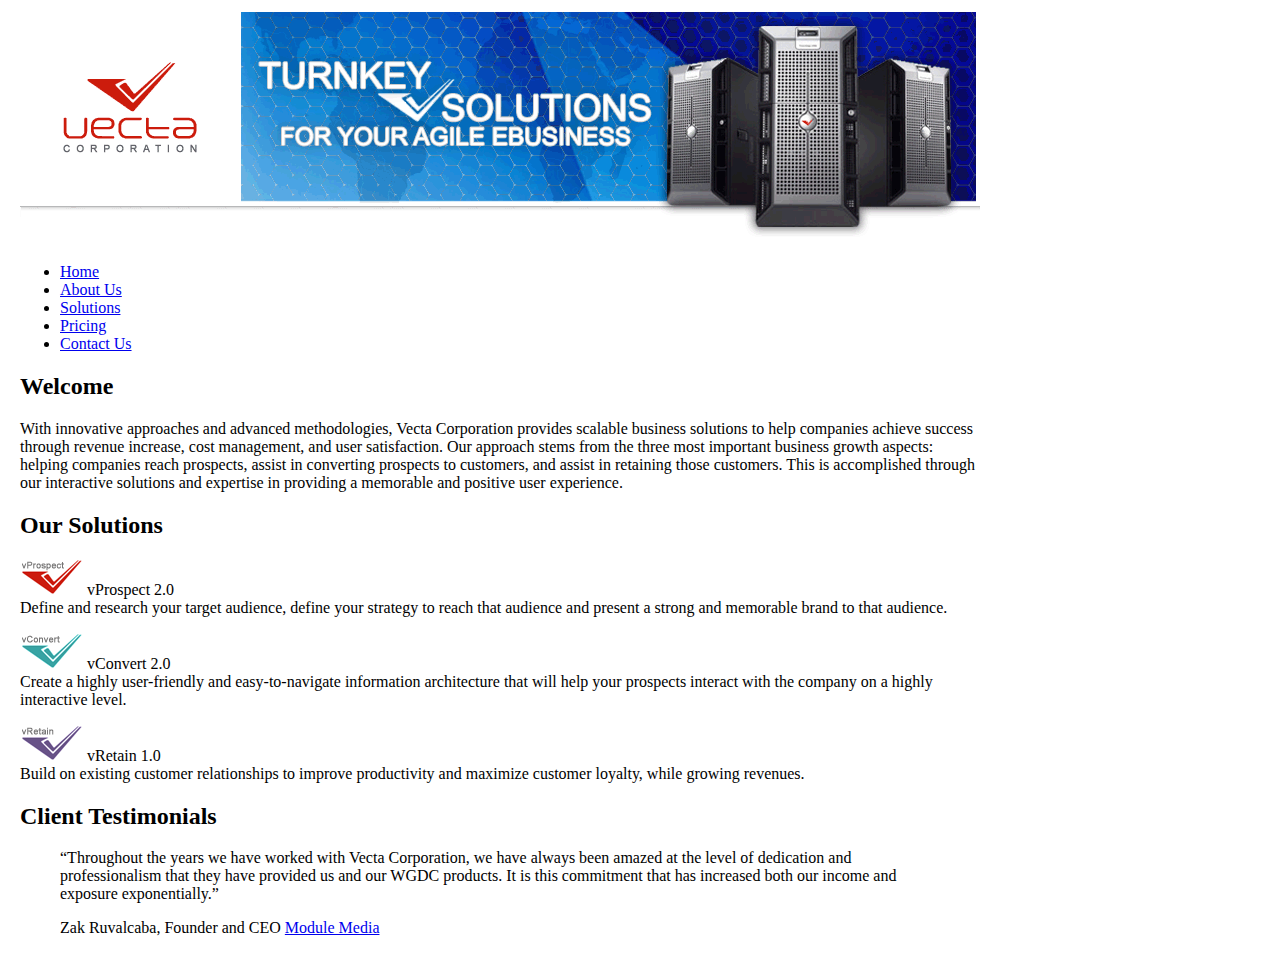
==== part2/vectacorp/index.html @ 64a2fa50 "Initial commit" ====
<!doctype html>
<html lang="en">
<head>
	<meta charset="utf-8">
	<title>Welcome to Vecta Corporation</title>
</head>

<body style="width:960px;margin-left:20px;">
<img src="images/header.gif" alt="">
<ul>
    <li><a href="index.html">Home</a></li>
    <li><a href="aboutus.html">About Us</a></li>
    <li><a href="solutions.html">Solutions</a></li>
    <li><a href="pricing.html">Pricing</a></li>
    <li><a href="contactus.html">Contact Us</a></li>
</ul>
<h2>Welcome</h2>
<p>With innovative approaches and advanced methodologies, Vecta Corporation provides scalable business solutions to help companies achieve success through revenue increase, cost management, and user satisfaction. Our approach stems from the three most important business growth aspects: helping companies reach prospects, assist in converting prospects to customers, and assist in retaining those customers. This is accomplished through our interactive solutions and expertise in providing a memorable and positive user experience.</p>
<h2>Our Solutions</h2>
<p><img src="images/logo_vprospect.gif" width="63" height="36" alt=""> vProspect 2.0<br>
Define and research your target audience, define your strategy to reach that audience and present a strong and memorable brand to that audience.</p>
<p><img src="images/logo_vconvert.gif" width="63" height="36" alt=""> vConvert 2.0<br>
Create a highly user-friendly and easy-to-navigate information architecture that will help your prospects interact with the company on a highly interactive level.</p>
<p><img src="images/logo_vretain.gif" width="63" height="36" alt=""> vRetain 1.0<br>
Build on existing customer relationships to improve productivity and maximize customer loyalty, while growing revenues.</p>
<h2>Client Testimonials</h2>
<blockquote><q>Throughout the years we have worked with Vecta Corporation, we have always been amazed at the level of dedication and professionalism that they have provided us and our WGDC products. It is this commitment that has increased both our income and exposure exponentially.</q></blockquote>
<blockquote>Zak Ruvalcaba, Founder and CEO <a href="http://www.modulemedia.com" target="_blank">Module Media</a></blockquote>
</body>
</html>
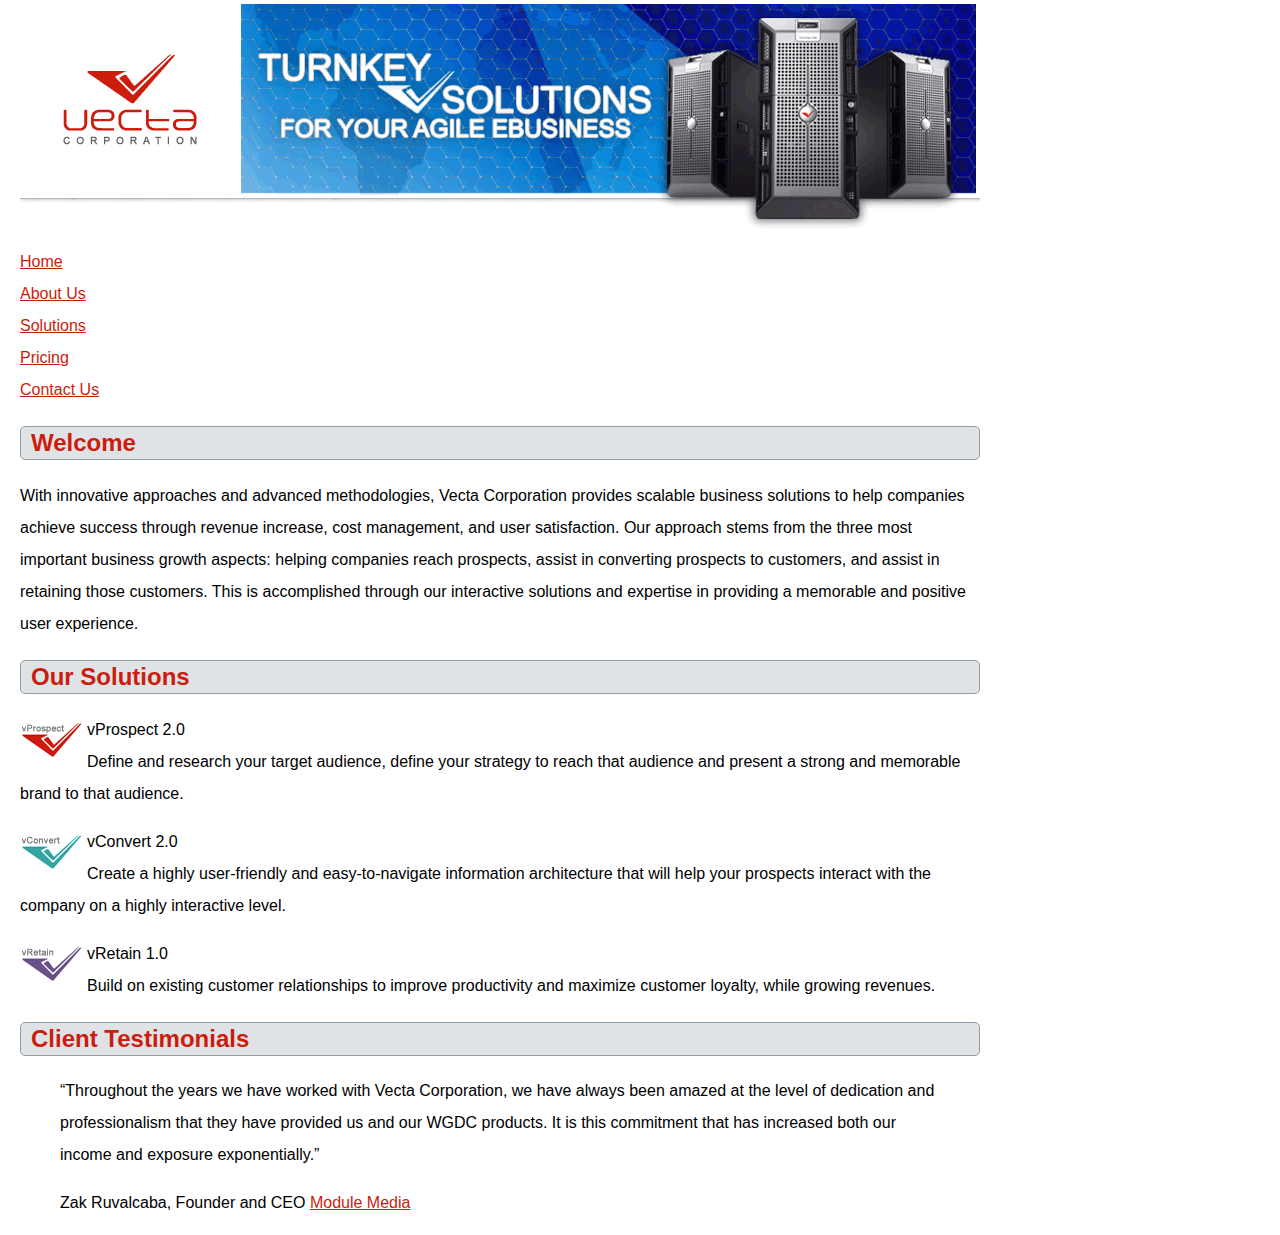
==== commit c015c0cd: "Starting on part 2" ====
--- a/part2/vectacorp/index.html
+++ b/part2/vectacorp/index.html
@@ -3,9 +3,10 @@
 <head>
 	<meta charset="utf-8">
 	<title>Welcome to Vecta Corporation</title>
+    <link href="styles/styles.css" rel="stylesheet" />
 </head>
 
-<body style="width:960px;margin-left:20px;">
+<body>
 <img src="images/header.gif" alt="">
 <ul>
     <li><a href="index.html">Home</a></li>
--- a/part2/vectacorp/styles/styles.css
+++ b/part2/vectacorp/styles/styles.css
@@ -0,0 +1,36 @@
+body {
+  width:960px;
+  margin:0px 0px 0px 20px;
+
+  font-family: Arial, Helvetica, sans-serif;
+  font-size: 1em;
+  line-height: 2em;
+}
+
+ul:first-of-type {
+  padding: 0;
+  margin: 0;
+}
+
+ul:first-of-type li {
+  list-style-type: none;
+}
+
+h2 {
+  background-color: #DFE3E6;
+  border-style: solid;
+  border-color: #929CA4;
+  border-width: 1px;
+  padding-left: 10px;
+  border-radius: 5px;
+}
+
+a, h2 {
+  color: #CC1C0D;
+}
+
+p img {
+  float:left;
+  padding-top: 8px;
+  padding-right: 4px;
+}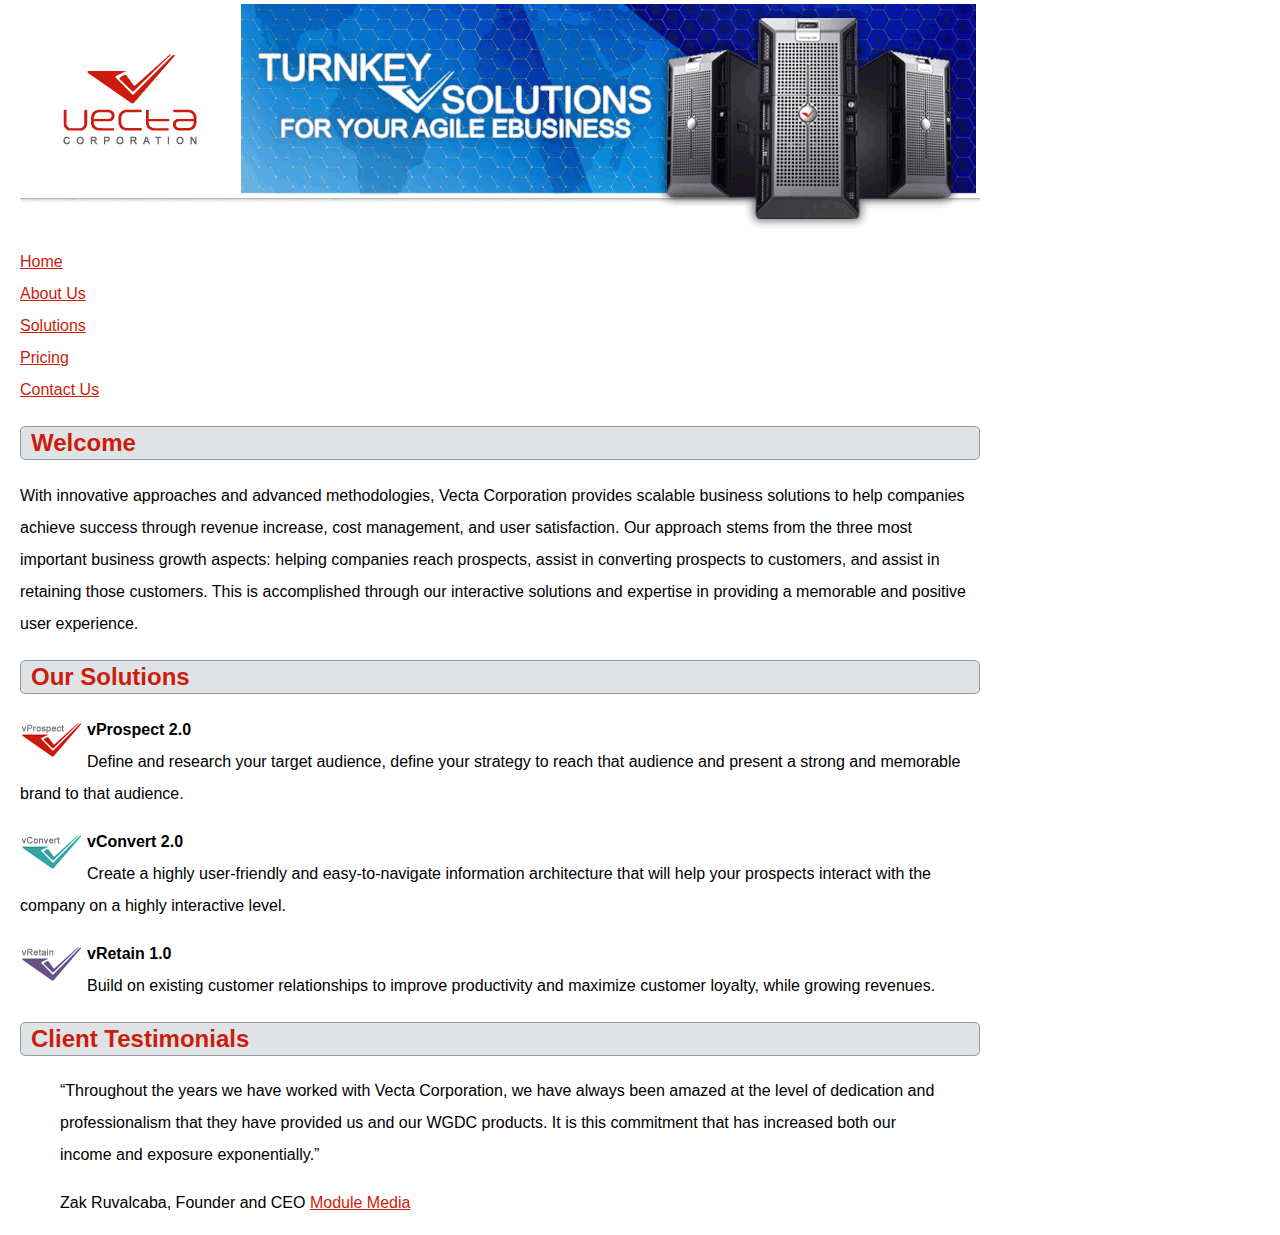
==== commit 6d6c6cfb: "finished part 2" ====
--- a/part2/vectacorp/index.html
+++ b/part2/vectacorp/index.html
@@ -4,6 +4,12 @@
 	<meta charset="utf-8">
 	<title>Welcome to Vecta Corporation</title>
     <link href="styles/styles.css" rel="stylesheet" />
+    <style>
+        h2:nth-of-type(2) ~ p::first-line {
+            content: "HELLO";
+            font-weight: bold;
+        }
+    </style>
 </head>
 
 <body>
--- a/part2/vectacorp/styles/styles.css
+++ b/part2/vectacorp/styles/styles.css
@@ -33,4 +33,56 @@
   float:left;
   padding-top: 8px;
   padding-right: 4px;
+}
+
+section img {
+  border-style: solid;
+  border-color: #CC1C0D;
+  border-width: 2px;
+  border-radius: 40px;
+  float: left;
+  margin-right: 20px;
+}
+
+section p {
+  margin-top: 0;
+}
+
+.pricing div {
+  text-align: center;
+  border-style: solid;
+  border-color: #929CA4;
+  border-width: 1px;
+  border-radius: 10px;
+  justify-content: center;
+  float:left;
+  width:24%;
+  display: flex;
+  flex-direction: column;
+  padding-top: 20px;
+}
+
+.pricing img {
+  border-style: none;
+  margin-left: auto;
+  margin-right: auto;
+  display: block;
+  text-align: center;
+}
+
+.pricing h3 {
+  border-top: 10px solid;
+}
+
+.pricing div:nth-of-type(1) h3 {
+  border-color: #CC1C0D;
+}
+.pricing div:nth-of-type(2) h3 {
+  border-color: #37A4A4;
+}
+.pricing div:nth-of-type(3) h3 {
+  border-color: #685288;
+}
+.pricing div:nth-of-type(4) h3 {
+  border-color: #000000;
 }